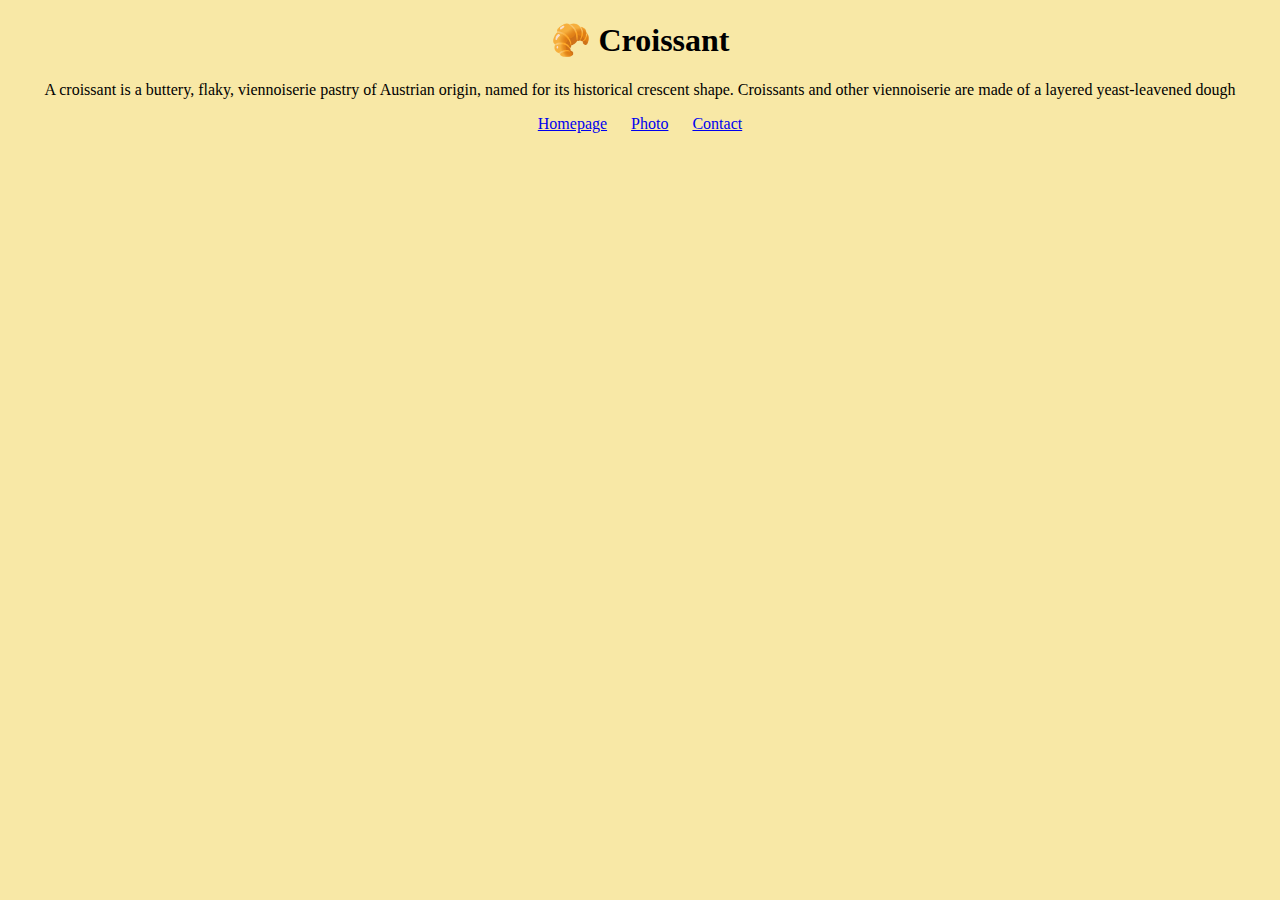
==== index.html @ 15741529 "Built a structure of the website" ====
<!DOCTYPE html>
<html lang="en">
  <head>
    <meta charset="UTF-8" />
    <meta
      http-equiv="X-UA-Compatible"
      content="IE=edge"
    />
    <meta
      name="viewport"
      content="width=device-width, initial-scale=1.0"
    />
    <title>Croissant</title>
    <link rel="stylesheet" href="styles.css" />
  </head>
  <body>
    <h1 class="">🥐 Croissant</h1>
    <p>
      A croissant is a buttery, flaky,
      viennoiserie pastry of Austrian origin,
      named for its historical crescent shape.
      Croissants and other viennoiserie are made
      of a layered yeast-leavened dough
    </p>
    <footer>
      <a href="index.html">Homepage</a>
      <a href="photo.html">Photo</a>
      <a href="contact.html">Contact</a>
    </footer>
  </body>
</html>
---- styles.css ----
h1,
p {
  text-align: center;
}

body {
  background-color: #f8e8a6;
}

footer {
  text-align: center;
}

footer a {
  margin: 10px;
}

img {
  border-radius: 10px;
  margin-bottom: 30px;
}
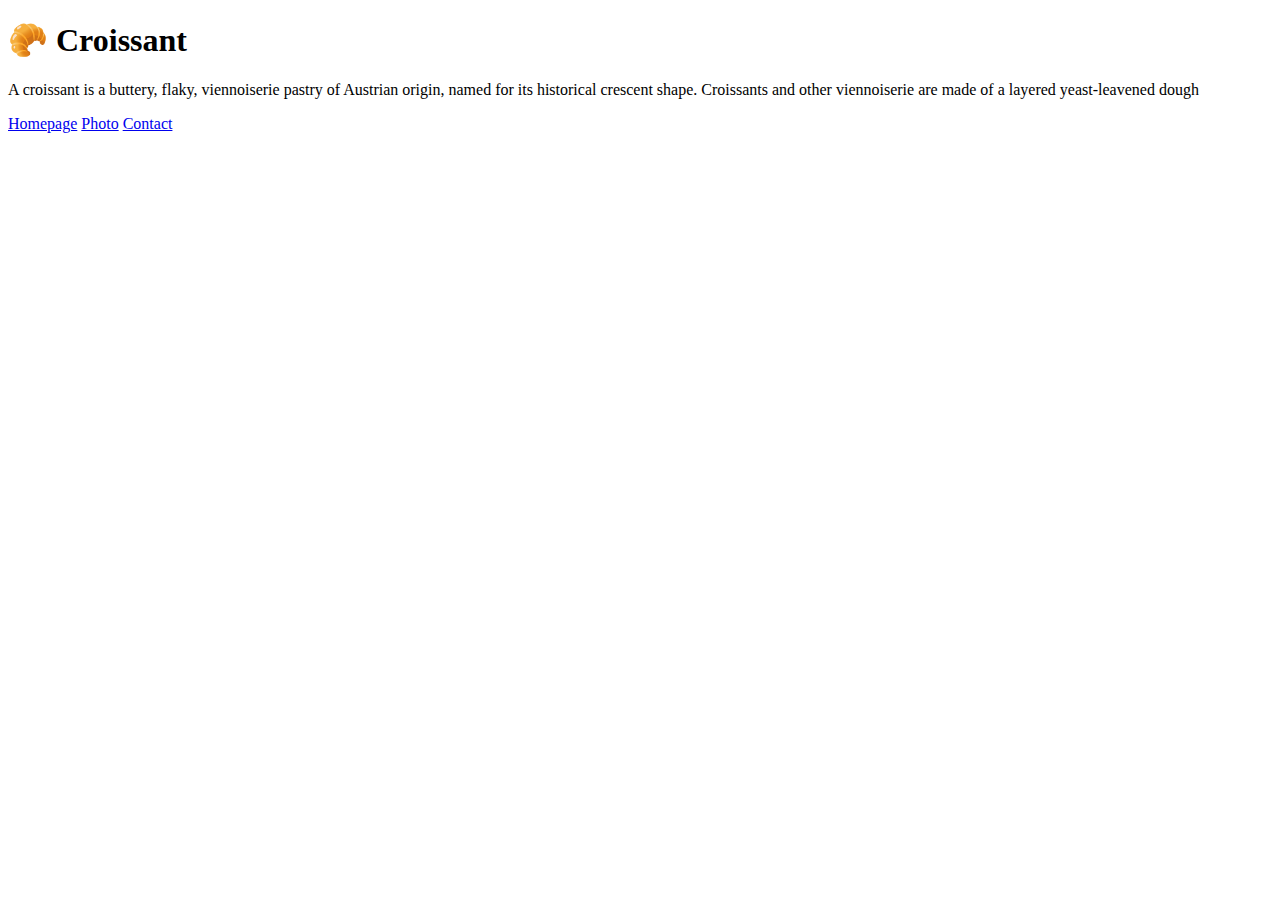
==== commit c7d919d1: "Improved SEO of the website" ====
--- a/index.html
+++ b/index.html
@@ -2,6 +2,10 @@
 <html lang="en">
   <head>
     <meta charset="UTF-8" />
+    <meta
+      name="description"
+      content="Best Croissant in Los Angeles. Homemade since 1991."
+    />
     <meta
       http-equiv="X-UA-Compatible"
       content="IE=edge"
@@ -10,11 +14,17 @@
       name="viewport"
       content="width=device-width, initial-scale=1.0"
     />
-    <title>Croissant</title>
-    <link rel="stylesheet" href="styles.css" />
+    <title>
+      Croissant.com - Best Croissant in Los
+      Angeles since 1991
+    </title>
+    <link
+      rel="stylesheet"
+      href="/Week 3/Croissant/styles.css"
+    />
   </head>
   <body>
-    <h1 class="">🥐 Croissant</h1>
+    <h1>🥐 Croissant</h1>
     <p>
       A croissant is a buttery, flaky,
       viennoiserie pastry of Austrian origin,
@@ -23,9 +33,21 @@
       of a layered yeast-leavened dough
     </p>
     <footer>
-      <a href="index.html">Homepage</a>
-      <a href="photo.html">Photo</a>
-      <a href="contact.html">Contact</a>
+      <a
+        href="/Week 3/Croissant/index.html"
+        title="Homepage - Croissant.com"
+        >Homepage</a
+      >
+      <a
+        href="/Week 3/Croissant/photo.html"
+        title="Photo page - Croissant.com"
+        >Photo</a
+      >
+      <a
+        href="/Week 3/Croissant/contact.html"
+        title="Contact Us - Croissant.com"
+        >Contact</a
+      >
     </footer>
   </body>
 </html>
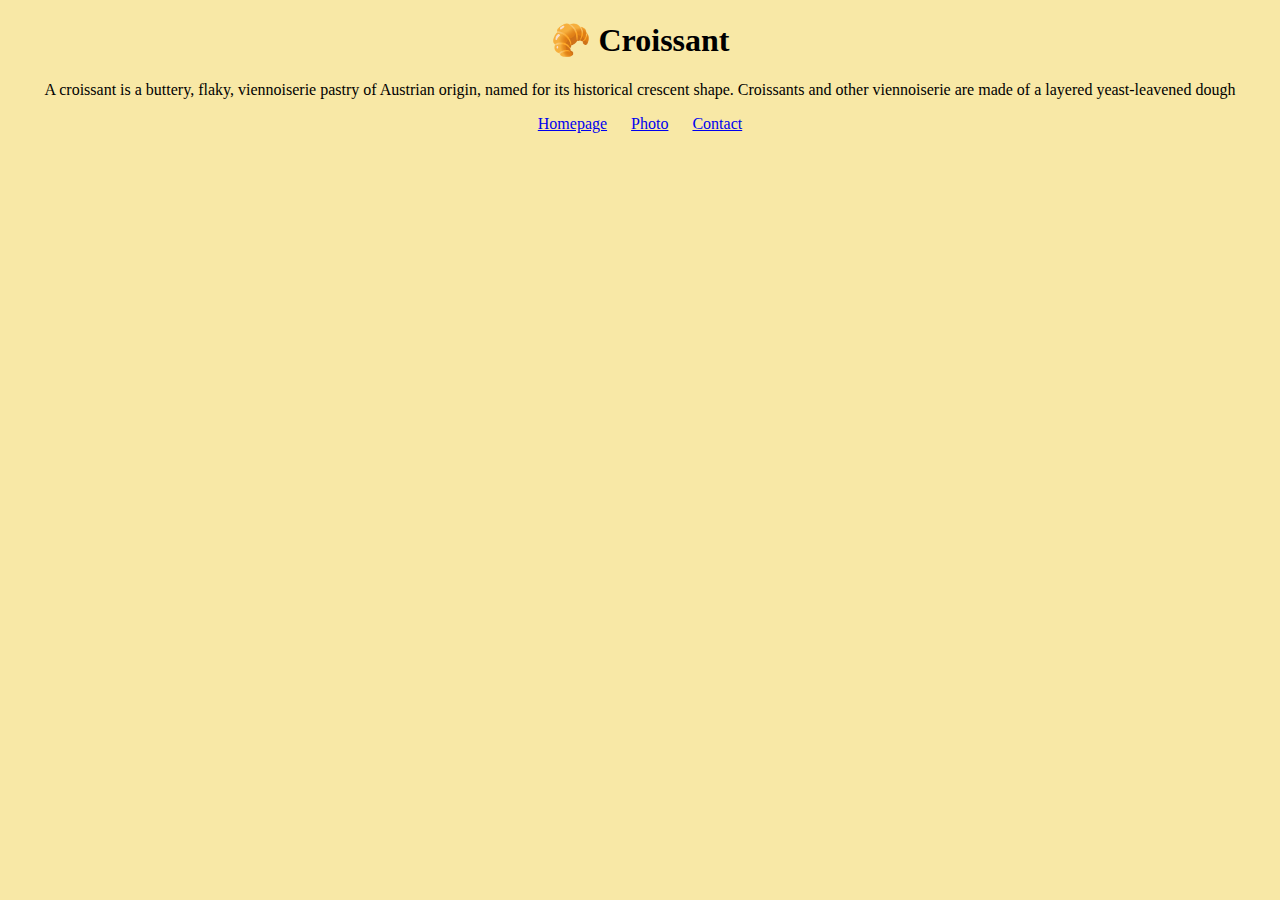
==== commit 75474cfa: "Modified css file location link" ====
--- a/index.html
+++ b/index.html
@@ -18,10 +18,7 @@
       Croissant.com - Best Croissant in Los
       Angeles since 1991
     </title>
-    <link
-      rel="stylesheet"
-      href="/Week 3/Croissant/styles.css"
-    />
+    <link rel="stylesheet" href="styles.css" />
   </head>
   <body>
     <h1>🥐 Croissant</h1>
--- a/styles.css
+++ b/styles.css
@@ -0,0 +1,23 @@
+h1,
+p {
+  text-align: center;
+}
+
+body {
+  background-color: #f8e8a6;
+}
+
+footer {
+  text-align: center;
+}
+
+footer a {
+  margin: 10px;
+}
+
+img {
+  border-radius: 10px;
+  display: block;
+  margin: 0 auto;
+  margin-bottom: 30px;
+}
